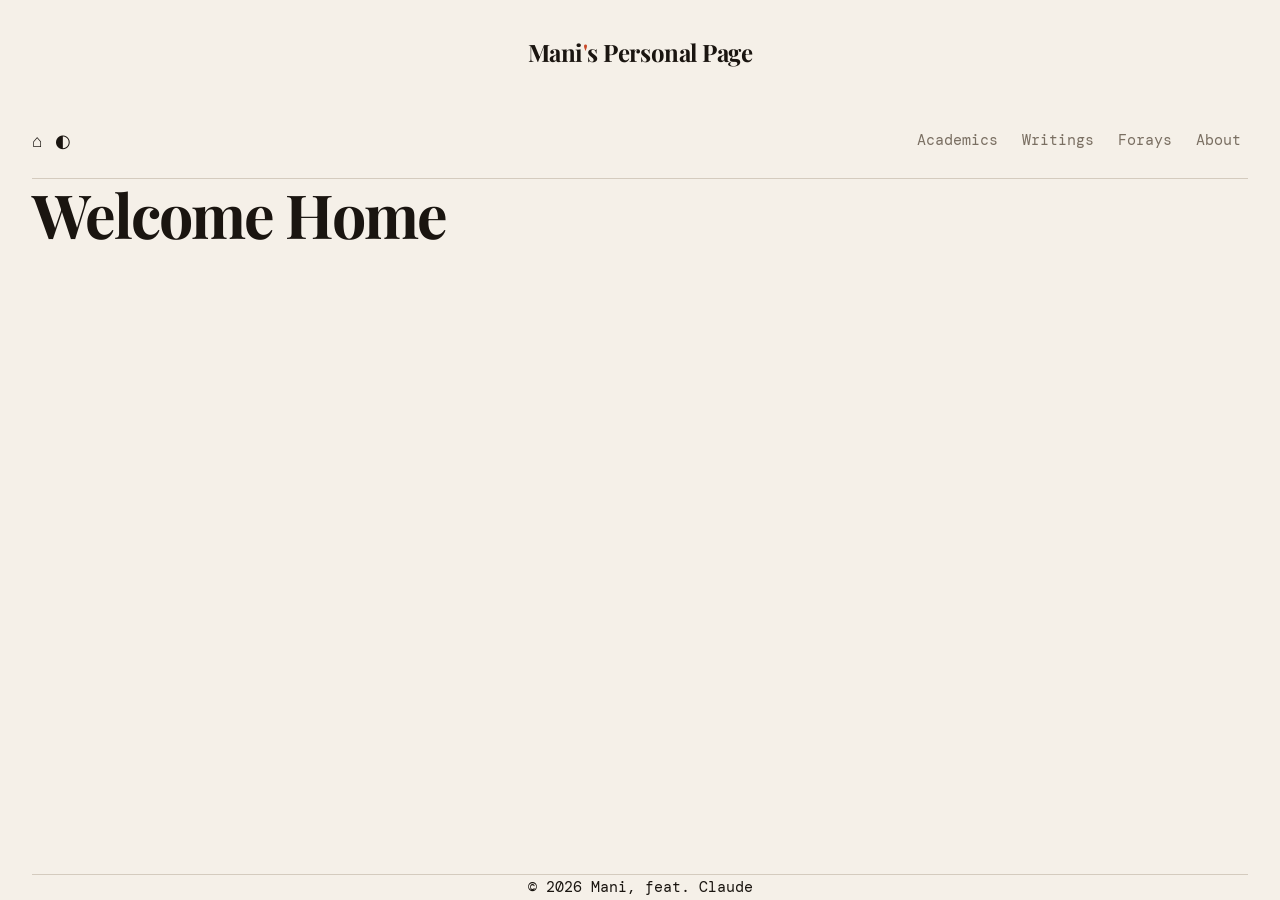
==== index.html @ 419c9889 "Initial commit - sample template" ====
<!DOCTYPE html>
<html lang="en">
<head>
    <meta charset="UTF-8" />
    <meta name="viewport" content="width=device-width, initial-scale=1.0" />
    <title>Mani's Personal Page</title>
    <link rel="preconnect" href="https://fonts.googleapis.com" />
    <link href="https://fonts.googleapis.com/css2?family=Playfair+Display:ital,wght@0,400;0,700;1,400&family=DM+Mono:wght@300;400&display=swap" rel="stylesheet" />
    <link rel="stylesheet" href="css/style.css">
  
</head>
<body>
    <div class="container">
        <div class="site-title">Mani<span>'</span>s Personal Page</div>

        <header>
            <div class="header-buttons">
                <button id="home-btn" class="header-btn" aria-label="Go home">⌂</button>
                <button id="theme-toggle" class="header-btn" aria-label="Toggle dark mode">◐</button>
            </div>
            <div class="nav-links">
                <a href="#" data-page="academics">Academics</a>
                <a href="#" data-page="writing">Writings</a>
                <a href="#" data-page="forays">Forays</a>
                <a href="#" data-page="about">About</a>
            </div>
        </header>
    </div>

    <div id="page-home" class="page active">
        <div class="container">
            <section class="hero">
            <h1>Welcome Home</h1>
            </section>
        </div>
    </div>

    <div id="page-academics" class="page">
        <div class="container">
            <section class="hero">
                <h1>Academics</h1>
            </section>
            <div class="entries-header">
                <button class="add-entry-btn" data-page="academics">+</button>
            </div>
            <div class="entries" id="entries-academics"></div>
        </div>
    </div>

    <div id="page-writing" class="page">
        <div class="container">
            <section class="hero">
                <h1>Writings</h1>
            </section>
            <div class="entries-header">
                <button class="add-entry-btn" data-page="writing">+</button>
            </div>
            <div class="entries" id="entries-writing"></div>
        </div>
    </div>

    <div id="page-forays" class="page">
        <div class="container">
        <section class="hero">
            <h1>Forays</h1>
        </section>
            <div class="entries-header">
                <button class="add-entry-btn" data-page="forays">+</button>
            </div>
            <div class="entries" id="entries-forays"></div>
        </div>
    </div>

  <div id="page-about" class="page">
    <div class="container">
      <section class="about-section hero">
        <div>
          <h2>About me</h2>
          <p>Some guy</p>
        </div>
      </section>
    </div>
  </div>

  <div class="container">
    <footer>
      <span>© 2026 Mani, feat. Claude</span>
    </footer>
  </div>

</body>

<script src="js/main.js"></script>
<script src="js/textInput.js"></script>

</html>
---- css/style.css ----
/* ── Reset & Variables ─────────────────────────────── */
*,
*::before,
*::after {
box-sizing: border-box;
margin: 0;
padding: 0;
}

:root {
--bg: #f5f0e8;
--ink: #1a1510;
--muted: #7a6f62;
--accent: #c94a2a;
--rule: #d4cbbe;
--card-bg: #ede8de;
--font-serif: 'Playfair Display', Georgia, serif;
--font-mono: 'DM Mono', 'Courier New', monospace;
}

/* ── Base ──────────────────────────────────────────── */
html {
scroll-behavior: smooth;
}

body {
background: var(--bg);
color: var(--ink);
display: flex;
flex-direction: column;
font-family: var(--font-mono);
font-size: 15px;
line-height: 1.7;
min-height: 100vh;
}
body>* {
    width: 100%;
}
a {
color: var(--accent);
text-decoration: none;
}

a:hover {
text-decoration: underline;
}

/* ── Layout ────────────────────────────────────────── */
.container {
margin: 0 auto;
padding: 0 2rem;
}

/* ── Header ────────────────────────────────────────── */
header {
border-bottom: 1px solid var(--rule);
padding: 2rem 0 1.5rem;
display: flex;
justify-content: space-between;
align-items: center;
}

.site-title {
padding: 2rem 0 1.5rem;
font-family: var(--font-serif);
font-size: 1.5rem;
font-weight: 700;
letter-spacing: -0.02em;
text-align: center;
}

.site-title span {
color: var(--accent);
}

.header-buttons {
    display: flex;
    align-items: center;
    gap: 0.75rem;
}

nav {
    display: flex;
    gap: 1.5rem;
    font-size: 0.8rem;
    letter-spacing: 0.08em;
    text-transform: uppercase;
}

a {
    color: var(--muted);
    transition: color 0.2s;
    border: 1px solid transparent;
    padding: 0.15rem 0.4rem;
}

a:hover {
    color: var(--ink);
    text-decoration: none;
    border-color: var(--muted);
}

a.active {
    color: var(--ink);
    border-color: var(--ink);
}

/* ── Page views ── */
.page {
    display: none;
}

.page.active {
    display: block;
}

body.dark{
    --bg: #141210;
    --ink: #e8e2d8;
    --muted: #7a7168;
    --accent: #e05c38;
    --rule: #2a2620;
    --card-bg: #1c1916; 
}

.header-btn {
    background: none;
    border: none;
    cursor: pointer;
    font-size: 1.1rem;
    color: var(--ink);
    padding: 0;
    line-height: 1;
}

/* ── Fade-in animation (re-triggered via JS class) ── */
@keyframes fadeUp {
    from {
        opacity: 0;
        transform: translateY(14px);
    }

    to {
        opacity: 1;
        transform: translateY(0);
    }
}
footer {
    margin-top: auto;
    border-top: 1px solid var(--rule);
    text-align: center;
}
.animate {
    animation: fadeUp 0.45s ease forwards;
}

.hero-eyebrow {
    font-size: 0.75rem;
    letter-spacing: 0.12em;
    text-transform: uppercase;
    color: var(--muted);
    margin-bottom: 1rem;
}

.hero h1 {
    font-family: var(--font-serif);
    font-size: clamp(2.4rem, 6vw, 3.8rem);
    line-height: 1.15;
    letter-spacing: -0.03em;
    margin-bottom: 1.5rem;
}

.hero h1 em {
    color: var(--accent);
    font-style: italic;
}

.hero p {
    color: var(--muted);
    font-size: 0.9rem;
}

.container:has(footer) {
    margin-top: auto;
}

.add-entry-btn {
    background: none;
    border: 1px solid var(--ink);
    color: var(--ink);
    cursor: pointer;
    font-size: 1.2rem;
    line-height: 1;
    padding: 0.2rem 0.6rem;
    margin: 1rem 0;
    opacity: 0.5;
    transition: opacity 0.2s;
}

.entries-header {
    display: flex;
    justify-content: flex-end;
    margin-bottom: 0.5rem;
}
.add-entry-btn:hover {
    opacity: 1;
}

.entry-composer {
    display: flex;
    flex-direction: column;
    gap: 0.5rem;
    margin-bottom: 1.5rem;
}

.entry-composer input[type="text"] {
    background: none;
    border: none;
    border-bottom: 1px solid var(--ink);
    color: var(--ink);
    font-family: var(--font-mono);
    font-size: 1rem;
    outline: none;
    padding: 0.25rem 0;
}

.entry-composer textarea {
    background: none;
    border: 1px solid var(--ink);
    color: var(--ink);
    font-family: var(--font-mono);
    font-size: 0.85rem;
    line-height: 1.6;
    min-height: 140px;
    outline: none;
    padding: 0.5rem;
    resize: vertical;
    width: 100%;
    box-sizing: border-box;
}

.composer-actions {
    display: flex;
    gap: 0.5rem;
}

.composer-actions button {
    background: none;
    border: 1px solid var(--ink);
    color: var(--ink);
    cursor: pointer;
    font-family: var(--font-mono);
    font-size: 0.8rem;
    padding: 0.25rem 0.75rem;
    transition: background 0.15s, color 0.15s;
}

.composer-actions button:hover {
    background: var(--ink);
    color: var(--bg);
}

.entry {
    border-top: 1px solid var(--ink);
    margin-bottom: 1.5rem;
    padding-top: 1rem;
    opacity: 0;
    animation: fadeIn 0.3s forwards;
}

.entry-meta {
    display: flex;
    justify-content: space-between;
    align-items: baseline;
    margin-bottom: 0.4rem;
}

.entry-title {
    font-size: 1rem;
    font-weight: bold;
    margin: 0;
}

.entry-date {
    font-size: 0.75rem;
    opacity: 0.5;
}

.entry-body {
    font-size: 0.9rem;
}

.entry-body p {
    margin: 0.3rem 0;
}

.entry-body h1,
.entry-body h2,
.entry-body h3 {
    margin: 0.5rem 0 0.2rem;
}

.entry-body code {
    font-family: var(--font-mono);
    opacity: 0.8;
}

.entry-body pre {
    overflow-x: auto;
}

.entry-delete {
    background: none;
    border: none;
    color: var(--ink);
    cursor: pointer;
    font-size: 0.75rem;
    opacity: 0.3;
    padding: 0;
    transition: opacity 0.2s;
}

.entry-delete:hover {
    opacity: 1;
}

@keyframes fadeIn {
    from {
        opacity: 0;
        transform: translateY(6px);
    }

    to {
        opacity: 1;
        transform: translateY(0);
    }
}


.entries-grid {
    display: grid;
    grid-template-columns: repeat(auto-fill, minmax(180px, 1fr));
    gap: 1rem;
    margin-top: 1rem;
}

.entry-card {
    border: 1px solid var(--ink);
    cursor: pointer;
    padding: 1rem;
    transition: background 0.15s;
    opacity: 0;
    animation: fadeIn 0.3s forwards;
}

.entry-card:hover {
    background: var(--ink);
    color: var(--bg);
}

.entry-card-expanded {
    grid-column: 1 / -1;
}

.entry-card-title {
    font-weight: bold;
    font-size: 0.9rem;
    margin-bottom: 0.25rem;
}

.entry-card-date {
    font-size: 0.75rem;
    opacity: 0.5;
}

.entry-card-body {
    margin-top: 1rem;
    font-size: 0.85rem;
    line-height: 1.6;
    border-top: 1px solid var(--bg);
    padding-top: 0.75rem;
    cursor: default;
}

.entry-card .entry-delete {
    display: block;
    margin-top: 0.75rem;
    font-size: 0.75rem;
    opacity: 0.5;
    color: var(--bg);
    border-color: var(--bg);
}

.entry-card .entry-delete:hover {
    opacity: 1;
}
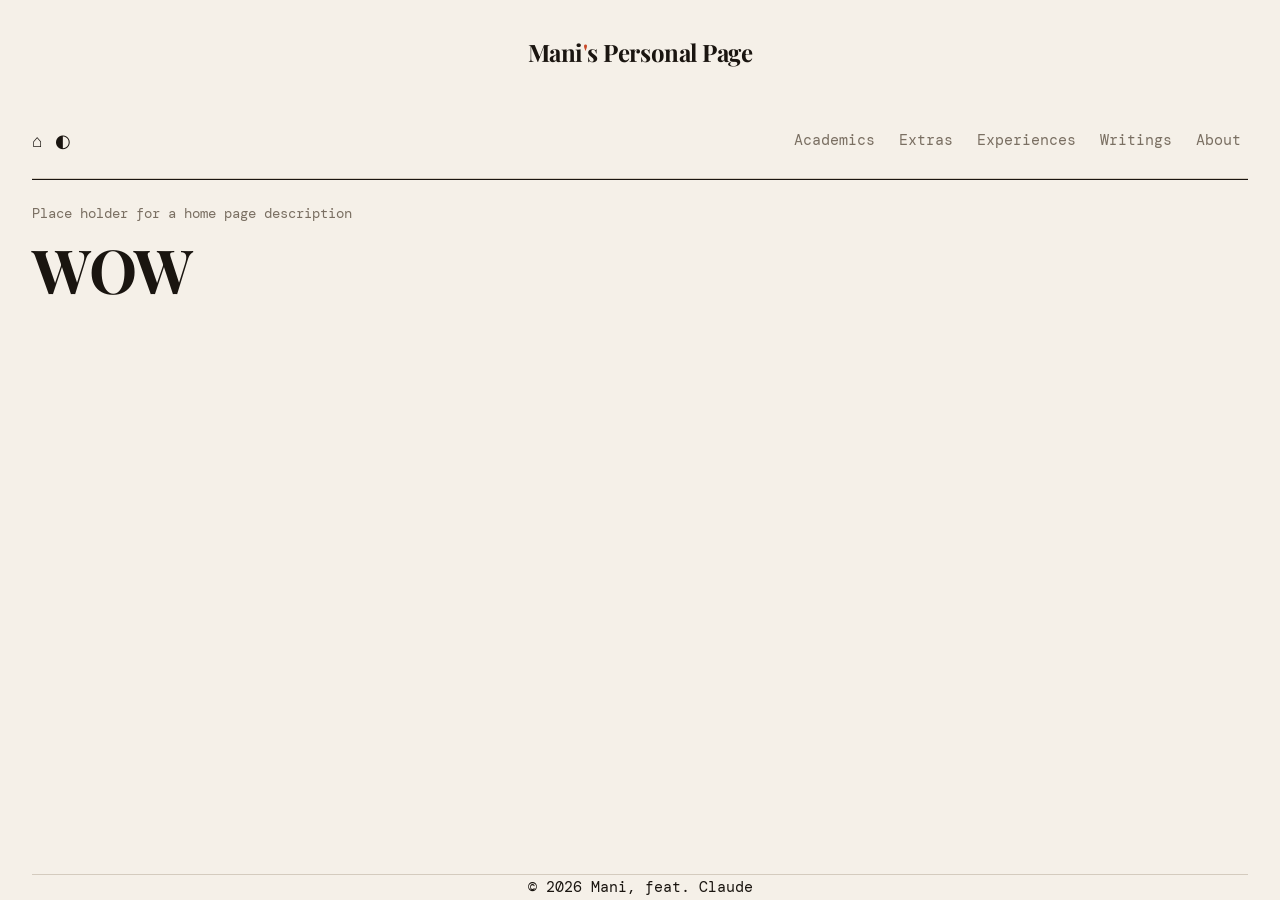
==== commit c4ae2b94: "moving things around" ====
--- a/index.html
+++ b/index.html
@@ -15,27 +15,30 @@
 
         <header>
             <div class="header-buttons">
-                <button id="home-btn" class="header-btn" aria-label="Go home">⌂</button>
-                <button id="theme-toggle" class="header-btn" aria-label="Toggle dark mode">◐</button>
+                <button id="home-btn" class="header-btn">⌂</button>
+                <button id="theme-toggle" class="header-btn">◐</button>
+                <button id="save-btn" class="header-btn">⇡</button>
             </div>
             <div class="nav-links">
                 <a href="#" data-page="academics">Academics</a>
+                <a href="#" data-page="extras">Extras</a>
+                <a href="#" data-page="exp">Experiences</a>
                 <a href="#" data-page="writing">Writings</a>
-                <a href="#" data-page="forays">Forays</a>
                 <a href="#" data-page="about">About</a>
             </div>
         </header>
     </div>
 
-    <div id="page-home" class="page active">
+    <div id="page-home" class="page active" data="desc">
         <div class="container">
             <section class="hero">
-            <h1>Welcome Home</h1>
+                <div id="entries-home"></div>
             </section>
+            <button class="add-entry-btn" data-page="home">+</button>
         </div>
     </div>
 
-    <div id="page-academics" class="page">
+    <div id="page-academics" class="page" data="grid">
         <div class="container">
             <section class="hero">
                 <h1>Academics</h1>
@@ -46,8 +49,29 @@
             <div class="entries" id="entries-academics"></div>
         </div>
     </div>
-
-    <div id="page-writing" class="page">
+    <div id="page-extras" class="page" data="grid">
+        <div class="container">
+        <section class="hero">
+            <h1>Extras</h1>
+        </section>
+            <div class="entries-header">
+                <button class="add-entry-btn" data-page="extras">+</button>
+            </div>
+            <div class="entries" id="entries-extras"></div>
+        </div>
+    </div>
+    <div id="page-exp" class="page" data="blog">
+        <div class="container">
+            <section class="hero">
+                <h1>Experiences</h1>
+            </section>
+            <div class="entries-header">
+                <button class="add-entry-btn" data-page="exp">+</button>
+            </div>
+            <div class="entries" id="entries-exp"></div>
+        </div>
+    </div>
+    <div id="page-writing" class="page" data="blog">
         <div class="container">
             <section class="hero">
                 <h1>Writings</h1>
@@ -59,28 +83,14 @@
         </div>
     </div>
 
-    <div id="page-forays" class="page">
+    <div id="page-about" class="page" data="desc">
         <div class="container">
-        <section class="hero">
-            <h1>Forays</h1>
-        </section>
-            <div class="entries-header">
-                <button class="add-entry-btn" data-page="forays">+</button>
-            </div>
-            <div class="entries" id="entries-forays"></div>
+            <section class="about-section hero">
+                <div id="entries-about"></div>
+            </section>
+            <button class="add-entry-btn" data-page="about">+</button>
         </div>
     </div>
-
-  <div id="page-about" class="page">
-    <div class="container">
-      <section class="about-section hero">
-        <div>
-          <h2>About me</h2>
-          <p>Some guy</p>
-        </div>
-      </section>
-    </div>
-  </div>
 
   <div class="container">
     <footer>
--- a/css/style.css
+++ b/css/style.css
@@ -309,14 +309,61 @@
     overflow-x: auto;
 }
 
+.entries-grid {
+    display: grid;
+    grid-template-columns: repeat(auto-fill, minmax(180px, 1fr));
+    gap: 1rem;
+    margin-top: 1rem;
+}
+
+.entry-card {
+    border: 1px solid var(--ink);
+    cursor: pointer;
+    padding: 1rem;
+    transition: background 0.15s, color 0.15s;
+    opacity: 0;
+    animation: fadeIn 0.3s forwards;
+}
+
+.entry-card:hover{
+    background: var(--ink);
+    color: var(--bg);
+}
+
+.entry-card-expanded {
+    grid-column: 1 / -1;
+}
+
+.entry-card-title {
+    font-weight: bold;
+    font-size: 0.9rem;
+    margin-bottom: 0.25rem;
+}
+
+.entry-card-date {
+    font-size: 0.75rem;
+    opacity: 0.5;
+    color: currentColor;
+}
+
+.entry-card-body {
+    margin-top: 1rem;
+    font-size: 0.85rem;
+    line-height: 1.6;
+    border-top: 1px solid currentColor;
+    padding-top: 0.75rem;
+    cursor: default;
+}
+
 .entry-delete {
     background: none;
-    border: none;
-    color: var(--ink);
+    border: 1px solid currentColor;
+    color: currentColor;
     cursor: pointer;
     font-size: 0.75rem;
-    opacity: 0.3;
-    padding: 0;
+    padding: 0.15rem 0.5rem;
+    margin-top: 0.75rem;
+    opacity: 0.5;
     transition: opacity 0.2s;
 }
 
@@ -336,62 +383,10 @@
     }
 }
 
-
-.entries-grid {
-    display: grid;
-    grid-template-columns: repeat(auto-fill, minmax(180px, 1fr));
-    gap: 1rem;
-    margin-top: 1rem;
-}
-
-.entry-card {
-    border: 1px solid var(--ink);
-    cursor: pointer;
-    padding: 1rem;
-    transition: background 0.15s;
-    opacity: 0;
-    animation: fadeIn 0.3s forwards;
-}
-
-.entry-card:hover {
-    background: var(--ink);
-    color: var(--bg);
-}
-
-.entry-card-expanded {
-    grid-column: 1 / -1;
-}
-
-.entry-card-title {
-    font-weight: bold;
-    font-size: 0.9rem;
-    margin-bottom: 0.25rem;
-}
-
-.entry-card-date {
-    font-size: 0.75rem;
-    opacity: 0.5;
-}
-
-.entry-card-body {
-    margin-top: 1rem;
-    font-size: 0.85rem;
-    line-height: 1.6;
-    border-top: 1px solid var(--bg);
-    padding-top: 0.75rem;
-    cursor: default;
-}
-
-.entry-card .entry-delete {
-    display: block;
-    margin-top: 0.75rem;
-    font-size: 0.75rem;
-    opacity: 0.5;
-    color: var(--bg);
-    border-color: var(--bg);
-}
-
-.entry-card .entry-delete:hover {
-    opacity: 1;
-}
-
+#save-btn {
+    font-family: var(--font-mono);
+    font-size: 1rem;
+    letter-spacing: 0.08em;
+    cursor: pointer;
+    transition: color 0.2s;
+}
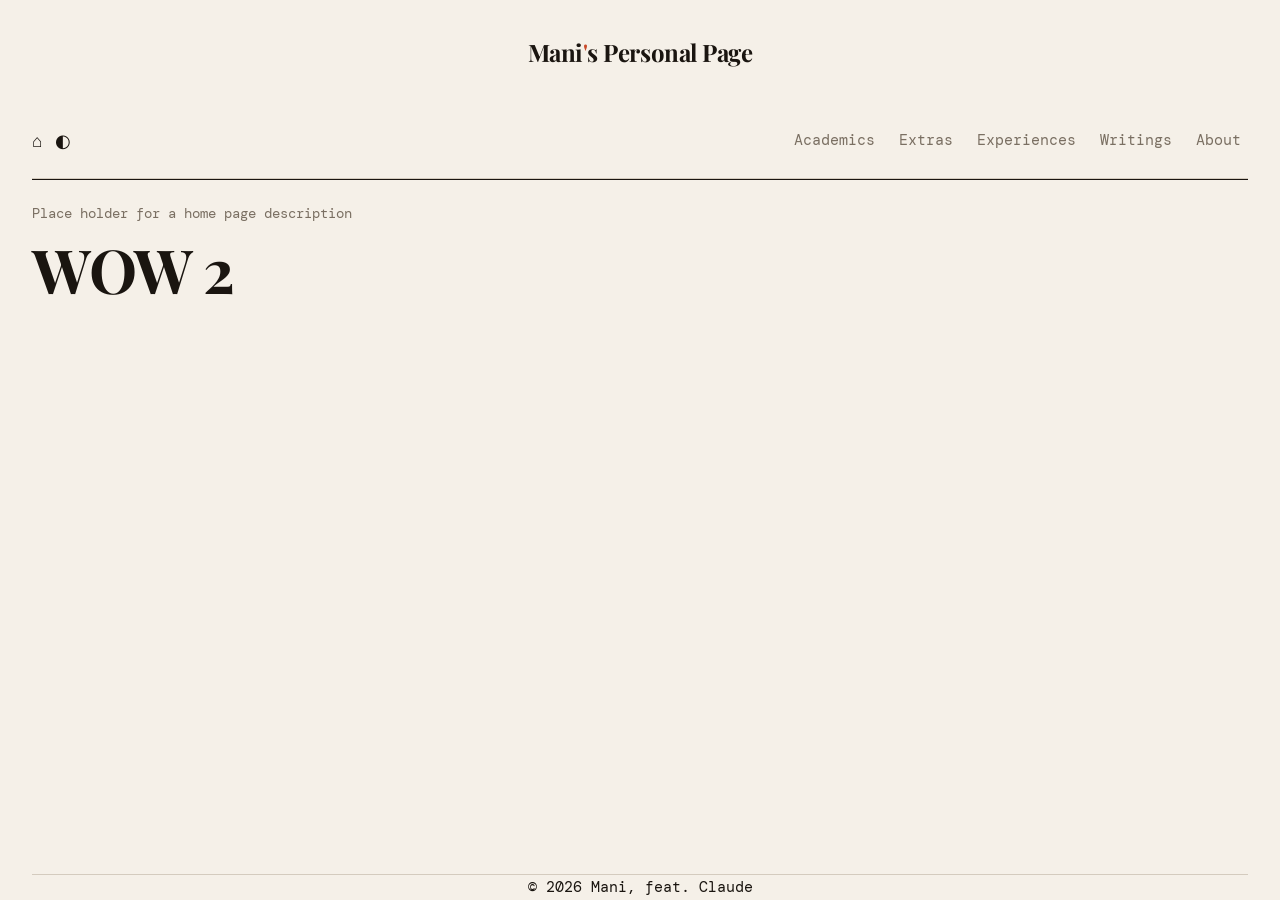
==== commit 6495e115: "Added editing function to existing entries" ====
--- a/index.html
+++ b/index.html
@@ -34,7 +34,6 @@
             <section class="hero">
                 <div id="entries-home"></div>
             </section>
-            <button class="add-entry-btn" data-page="home">+</button>
         </div>
     </div>
 
@@ -88,7 +87,6 @@
             <section class="about-section hero">
                 <div id="entries-about"></div>
             </section>
-            <button class="add-entry-btn" data-page="about">+</button>
         </div>
     </div>
 
--- a/css/style.css
+++ b/css/style.css
@@ -325,9 +325,10 @@
     animation: fadeIn 0.3s forwards;
 }
 
-.entry-card:hover{
+.entry-card:not(.entry-card-editing):hover{
     background: var(--ink);
     color: var(--bg);
+    transition: background 0.5s, color 0.5s;
 }
 
 .entry-card-expanded {
@@ -355,7 +356,7 @@
     cursor: default;
 }
 
-.entry-delete {
+.entry-btn {
     background: none;
     border: 1px solid currentColor;
     color: currentColor;
@@ -367,7 +368,7 @@
     transition: opacity 0.2s;
 }
 
-.entry-delete:hover {
+.entry-btn:hover {
     opacity: 1;
 }
 
@@ -389,4 +390,13 @@
     letter-spacing: 0.08em;
     cursor: pointer;
     transition: color 0.2s;
+}
+
+.entry-card-editing {
+    pointer-events: none;
+}
+
+.entry-card-editing .entry-composer,
+.entry-card-editing .entry-composer * {
+    pointer-events: all;
 }
